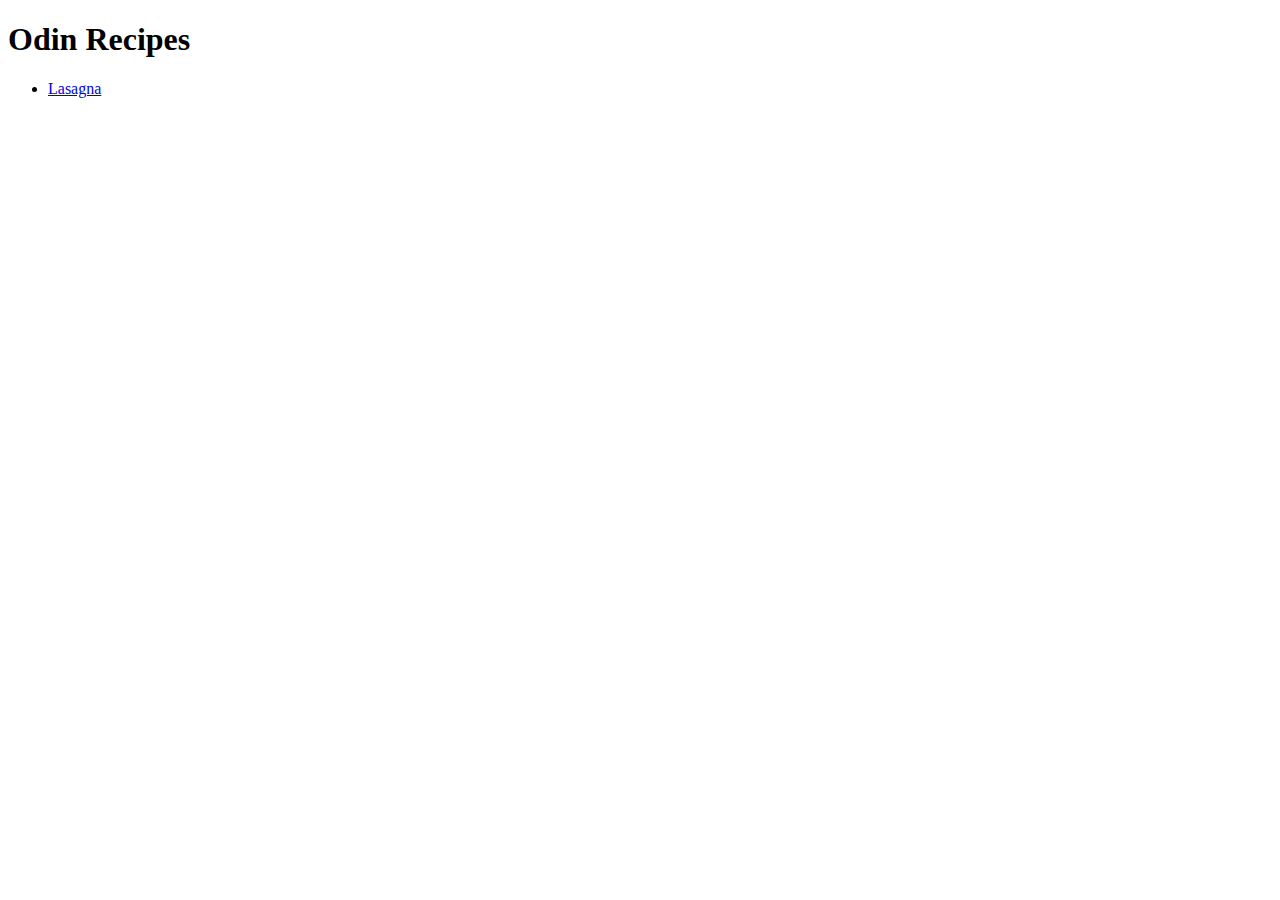
==== index.html @ d6aa36c3 "New files" ====
<!DOCTYPE html>
<html lang="en">
  <head>
    <meta charset="UTF-8">
    <title>Odin Recipes</title>
  </head>

  <body>
    <h1>Odin Recipes</h1>

    <ul>
      <li><a href="recipes/lasagna.html">Lasagna</a></li>
    </ul>
    
  </body>
</html>
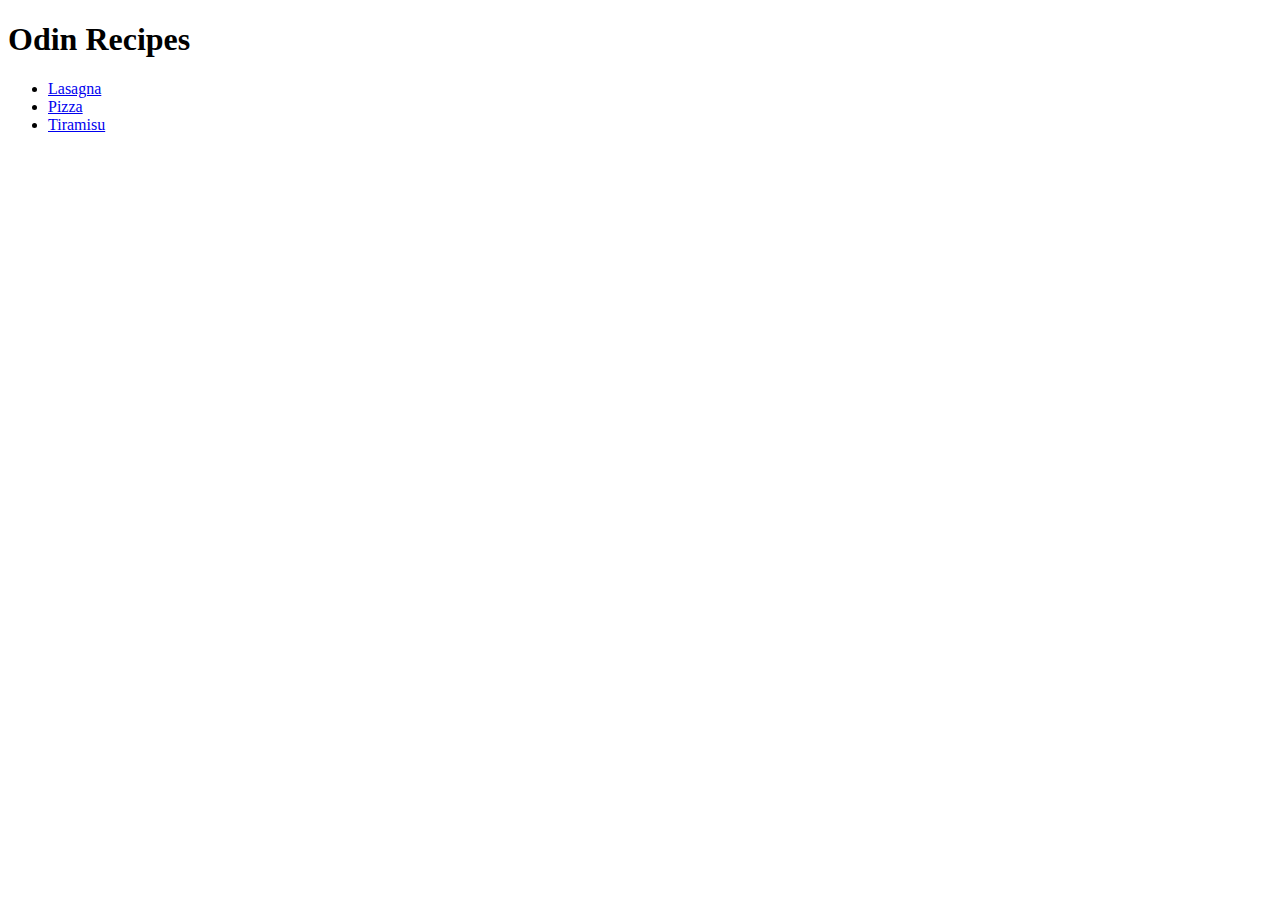
==== commit 6811b431: "Adding Pizza and Tiramisu Pages" ====
--- a/index.html
+++ b/index.html
@@ -10,6 +10,8 @@
 
     <ul>
       <li><a href="recipes/lasagna.html">Lasagna</a></li>
+      <li><a href="recipes/pizza.html">Pizza</a></li>
+      <li><a href="recipes/tiramisu.html">Tiramisu</a></li>
     </ul>
     
   </body>
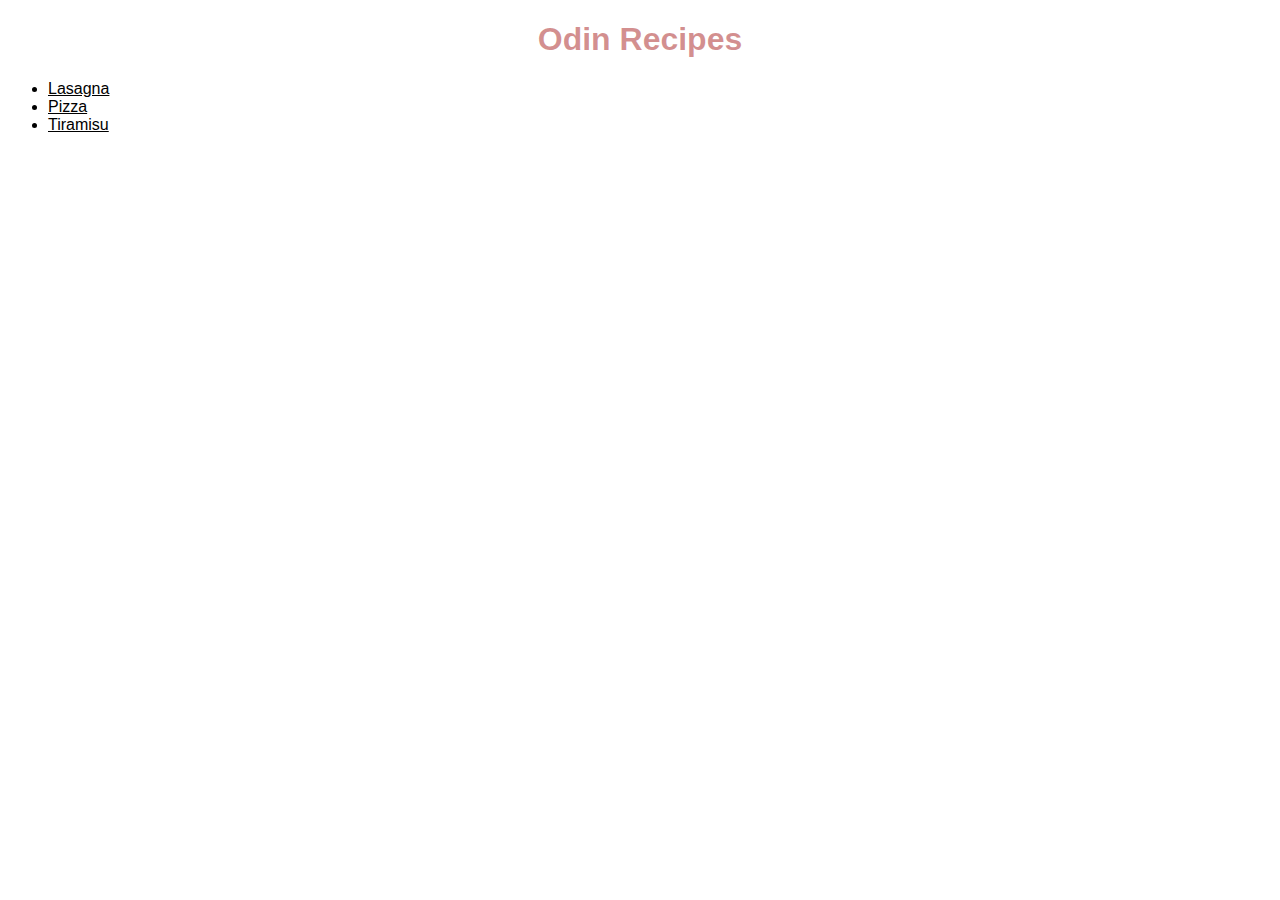
==== commit f71a9b88: "Updated style sheet" ====
--- a/index.html
+++ b/index.html
@@ -2,6 +2,8 @@
 <html lang="en">
   <head>
     <meta charset="UTF-8">
+    <link rel="stylesheet" href="style.css">
+    <link rel="stylesheet" href="https://fonts.googleapis.com/css?family=Sofia">
     <title>Odin Recipes</title>
   </head>
 
--- a/style.css
+++ b/style.css
@@ -0,0 +1,15 @@
+body {
+    background-color: white;
+}
+
+h1 {
+    text-align: center;
+    font-weight: bold;
+    color: rgba(156, 0, 0, 0.445);
+    font-family: Arial, Helvetica, sans-serif;
+}
+
+a {
+    color: black;
+    font-family: Arial, Helvetica, sans-serif;
+}